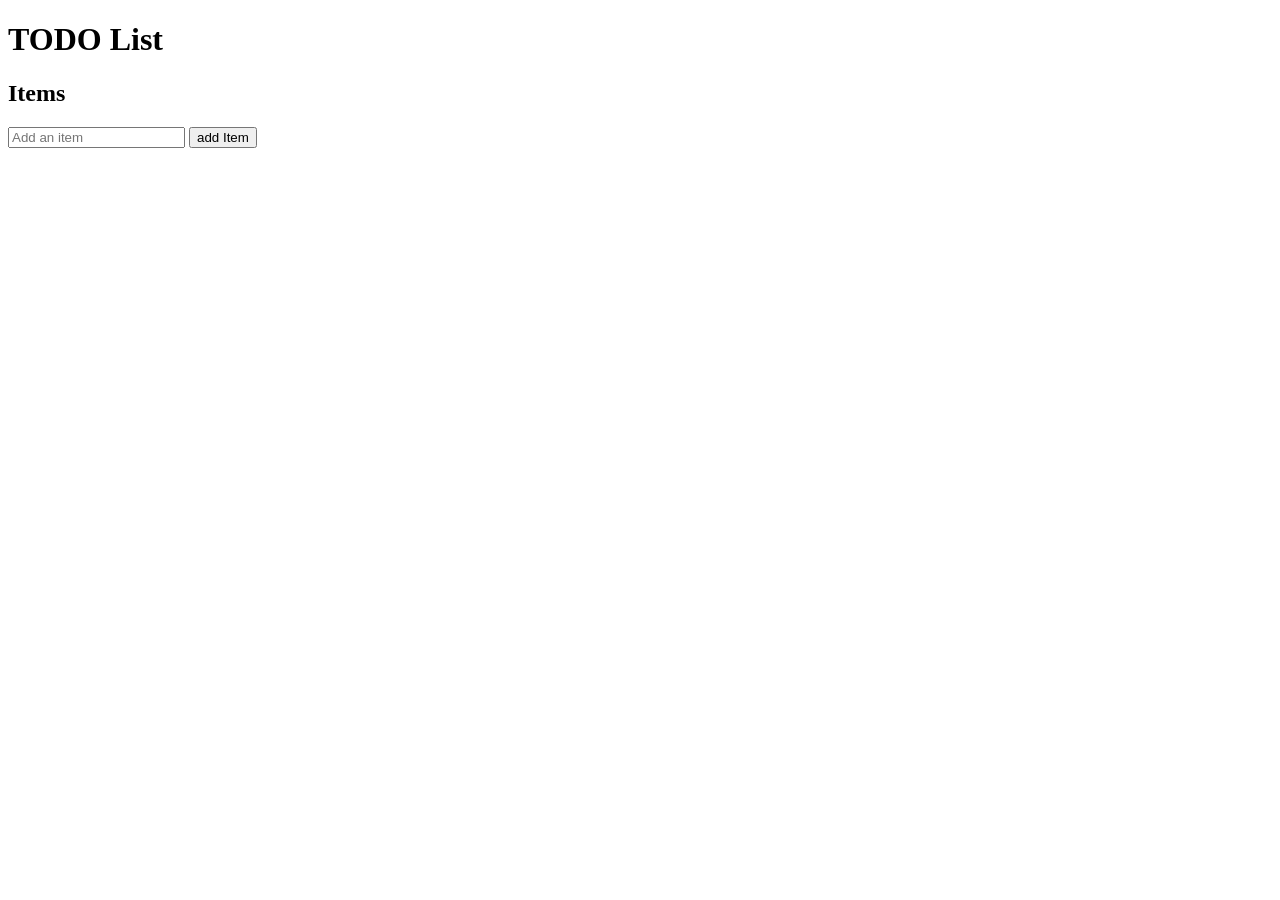
==== todo/index.html @ e7cec406 "javascript practice small projects push" ====
<!DOCTYPE html>
<html lang="en">
<head>
    <meta charset="UTF-8">
    <meta name="viewport" content="width=device-width, initial-scale=1.0">
    <title>Todo List</title>
    <link rel="stylesheet" href="style.css">
</head>
<body>
    <h1>TODO List</h1>
    <h2>Items</h2>
    <div class="items"></div>
    <input id="itemInput" type="text" placeholder="Add an item" >
    <button onclick="addItem()">add Item</button>

    
    <script src="script.js"></script>
</body>
</html>
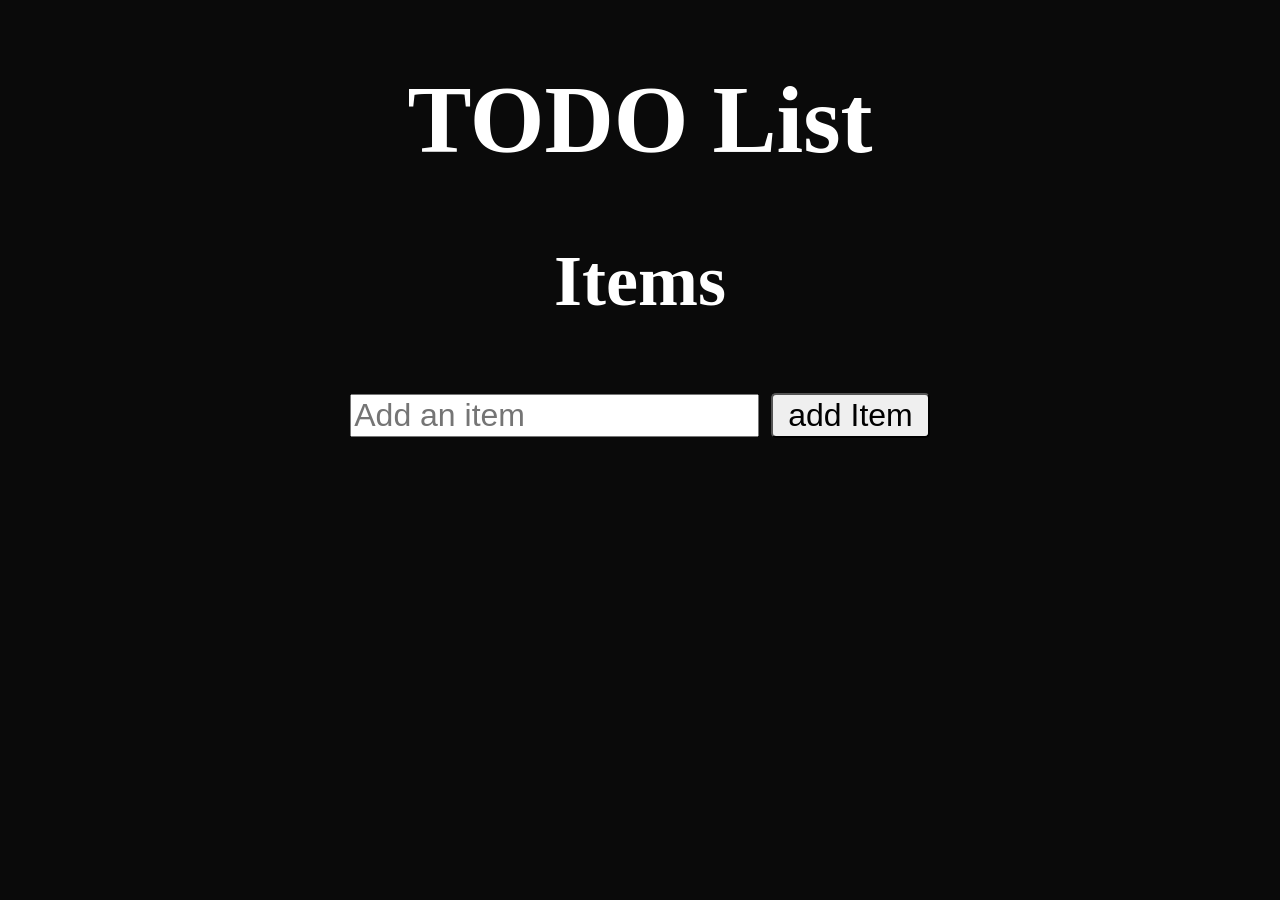
==== commit 8cea38db: "todo simple" ====
--- a/todo/index.html
+++ b/todo/index.html
@@ -9,7 +9,7 @@
 <body>
     <h1>TODO List</h1>
     <h2>Items</h2>
-    <div class="items"></div>
+    <div id="items"></div>
     <input id="itemInput" type="text" placeholder="Add an item" >
     <button onclick="addItem()">add Item</button>
 
--- a/todo/style.css
+++ b/todo/style.css
@@ -0,0 +1,16 @@
+body {
+    text-align: center;
+    background-color: rgba(0, 0, 0, 0.961);
+    color: white;
+    font-size: 3rem;
+}
+
+input {
+    font-size: 2rem;
+}
+
+button {
+    font-size: 2rem;
+    padding: 2px 15px;
+    border-radius: 5px;
+}
